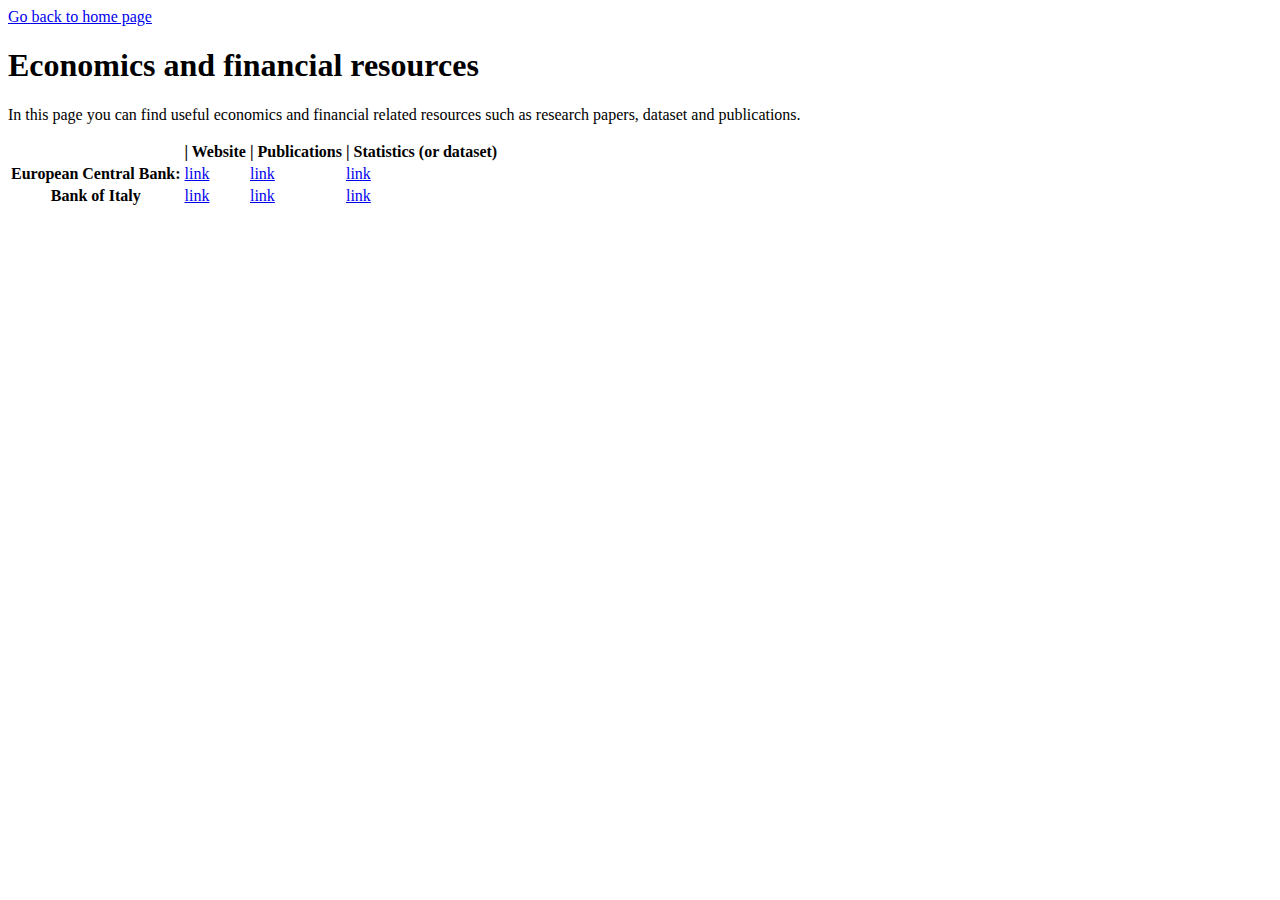
==== economicsresources/index.html @ 7ccb2df0 "V 1.3" ====
<html lang="en">
<head>
    <meta charset="UTF-8">
    <meta http-equiv="X-UA-Compatible" content="IE=edge">
    <meta name="viewport" content="width=device-width, initial-scale=1.0">
    <title>Federico De Angelis Scorsone</title>
</head>

<body> <p> <a href="https://federicodeangelisscorsone.github.io/index.html" > Go back to home page  </a> </p> </body>

<body> 
    <h1> Economics and financial resources </h1>

    <p> In this page you can find useful economics and financial related resources such as research papers, dataset and publications. </p>

    <table>
        <tr>
        <th></th>
        <th scope="col">| Website</th>
        <th scope="col">| Publications</th>
        <th scope="col">| Statistics (or dataset)</th>
        </tr>
        <tr>
        <th scope="row">European Central Bank:</th>
        <td> <a href="https://www.ecb.europa.eu/home/html/index.en.html"> link </a> </td>
        <td> <a href="https://www.ecb.europa.eu/pub/html/index.en.html"> link </a> </td>
        <td> <a href="https://www.ecb.europa.eu/stats/html/index.en.html"> link </a> </td>
        </tr>
        <tr>
        <th scope="row"> Bank of Italy</th>
        <td> <a href="https://www.bancaditalia.it/homepage/index.html"> link </a> </td>
        <td> <a href="https://www.bancaditalia.it/pubblicazioni/index.html"> link </a> </td>
        <td> <a href="https://www.bancaditalia.it/statistiche/index.html"> link </a> </td>
        </tr>
        </table>







</body>
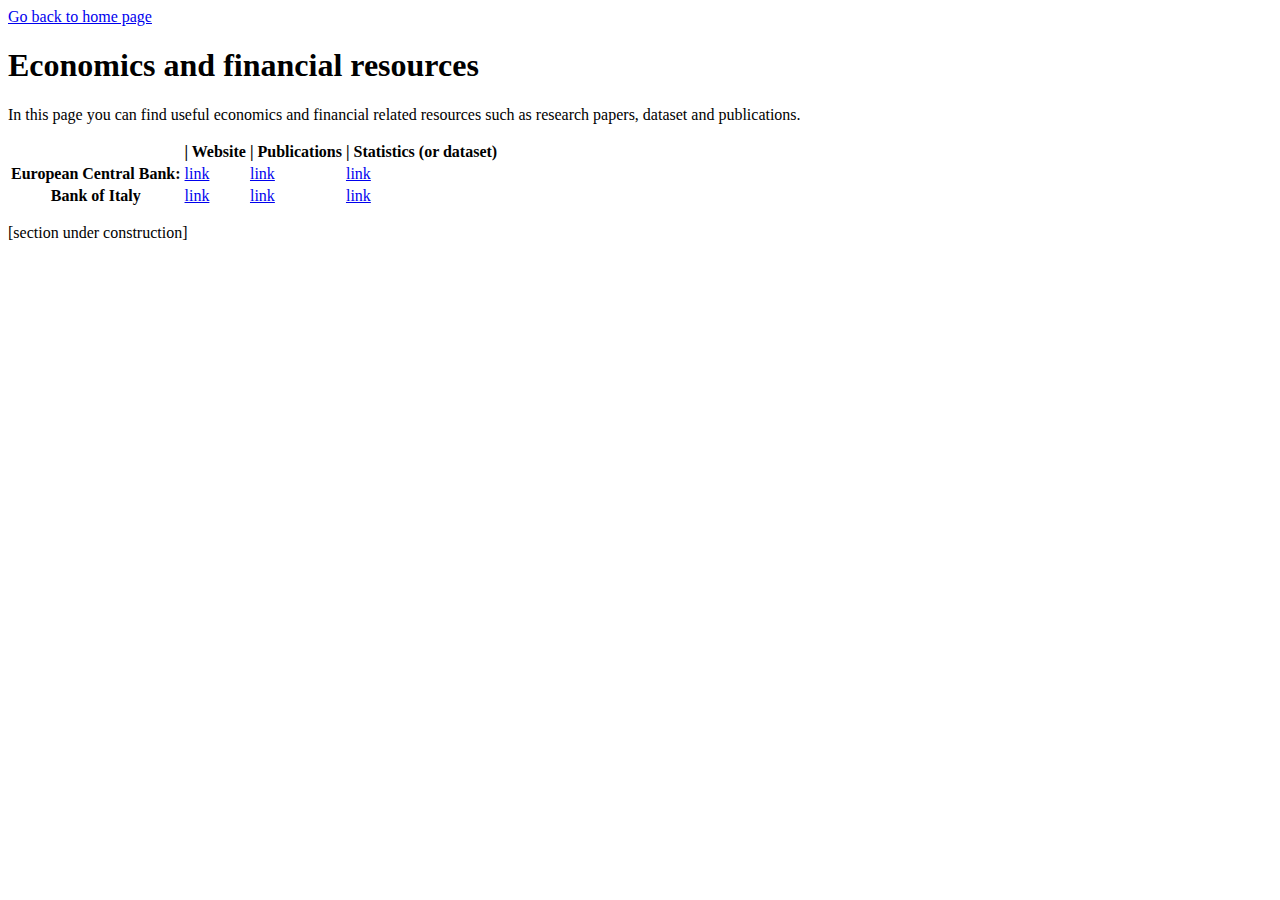
==== commit 87e3a41e: "Update index.html" ====
--- a/economicsresources/index.html
+++ b/economicsresources/index.html
@@ -34,10 +34,10 @@
         </tr>
         </table>
 
+<p> [section under construction] </p>
 
 
 
 
 
-
-</body>+</body>
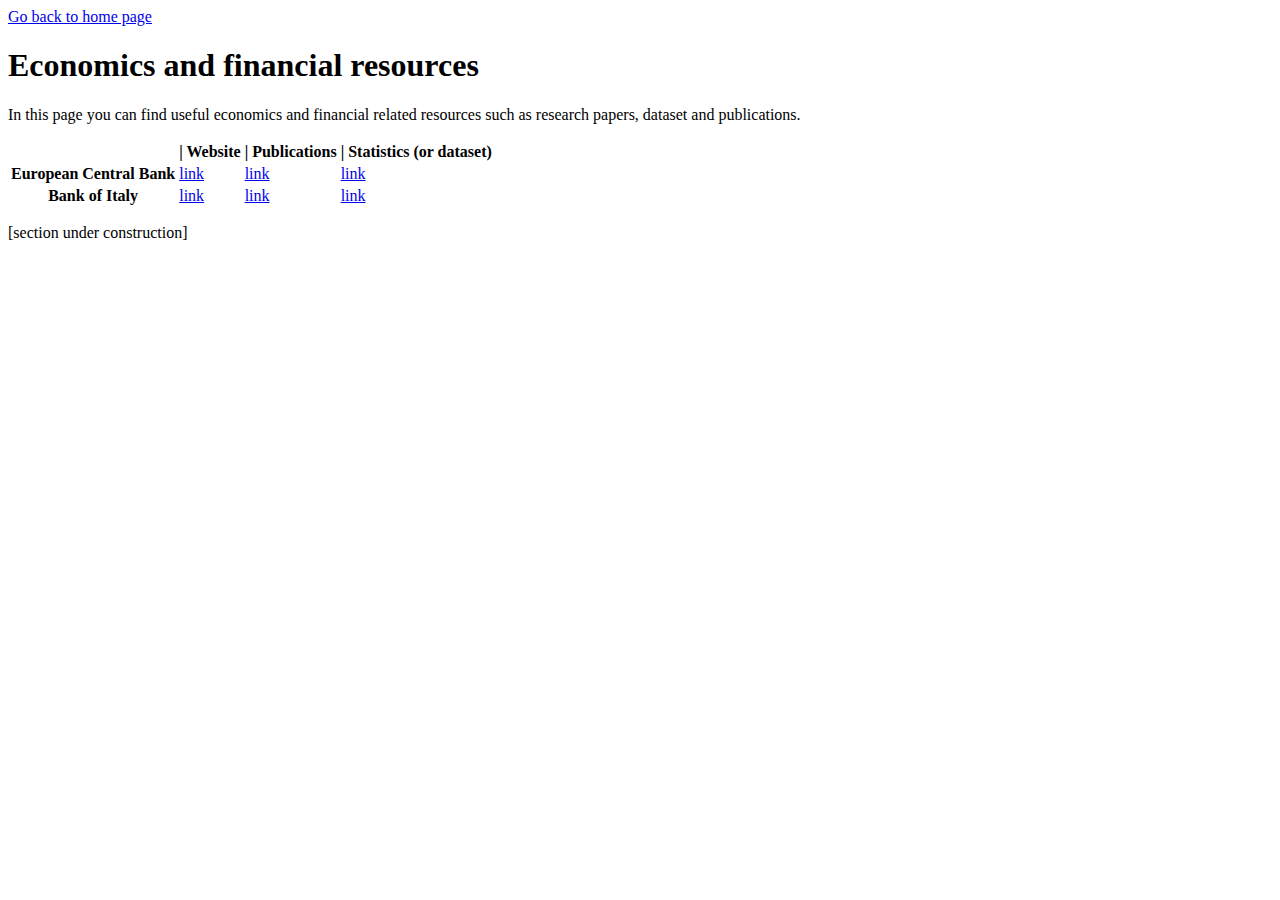
==== commit 639bfa3f: "Update index.html" ====
--- a/economicsresources/index.html
+++ b/economicsresources/index.html
@@ -21,7 +21,7 @@
         <th scope="col">| Statistics (or dataset)</th>
         </tr>
         <tr>
-        <th scope="row">European Central Bank:</th>
+        <th scope="row">European Central Bank</th>
         <td> <a href="https://www.ecb.europa.eu/home/html/index.en.html"> link </a> </td>
         <td> <a href="https://www.ecb.europa.eu/pub/html/index.en.html"> link </a> </td>
         <td> <a href="https://www.ecb.europa.eu/stats/html/index.en.html"> link </a> </td>
